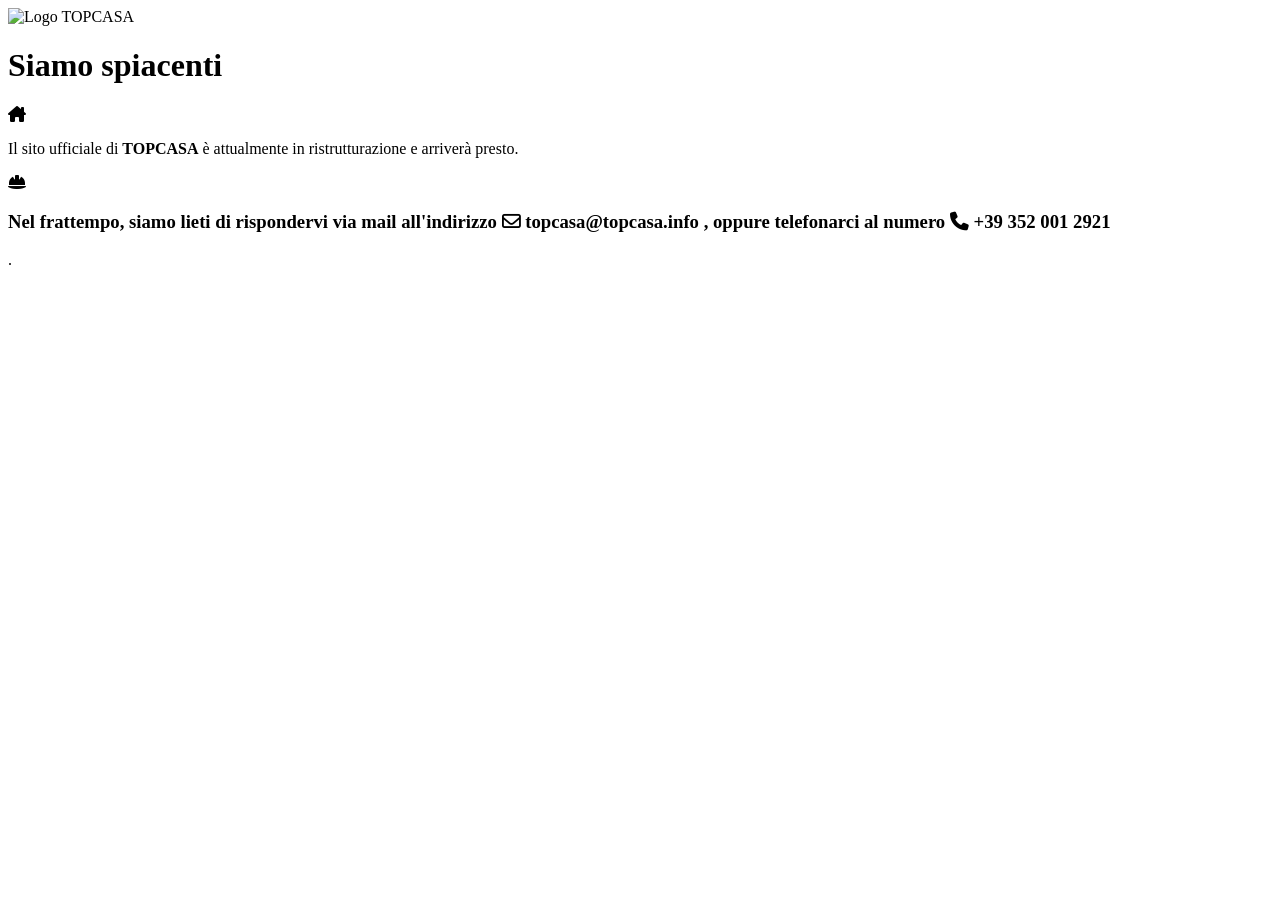
==== index.html @ 38a4bc4b "Create index.html" ====
<!DOCTYPE html>
<html lang="it">
<head>
  <meta charset="UTF-8">
  <meta name="viewport" content="width=device-width, initial-scale=1.0">
  <title>TOPCASA - In ristrutturazione</title>
  <link rel="stylesheet" href="sstyle.css">
  <link rel="stylesheet" href="https://cdnjs.cloudflare.com/ajax/libs/font-awesome/6.4.0/css/all.min.css">
</head>
<body>
    <div class ="logo-container">
        <img src="img/logo1nobg.png" alt="Logo TOPCASA" class="logo">
  <div class="card">
    <h1 class="title">Siamo spiacenti</h1>
    <div class="hero-section">
      <div class="icon-box">
        <i class="fa-solid fa-house-chimney"></i>
      </div>
      <p class="subtitle">
        Il sito ufficiale di <strong>TOPCASA</strong> è attualmente in ristrutturazione e arriverà presto.
      </p>
      <div class="icon-box">
        <i class="fa-solid fa-faucet-Detergent fa-helmet-safety"></i>
      </div>
    </div>

    <div class="contact-box">
      <p>
        <h3>Nel frattempo, siamo lieti di rispondervi via mail all'indirizzo 
        <a class="contact-link">
          <i class="fa-regular fa-envelope"></i> topcasa@topcasa.info
        </a>, oppure telefonarci al numero 
        <a class="contact-link">
          <i class="fa-solid fa-phone"></i> +39 352 001 2921
        </a></h3>.
      </p>
    </div>
  </div>
</body>
</html>
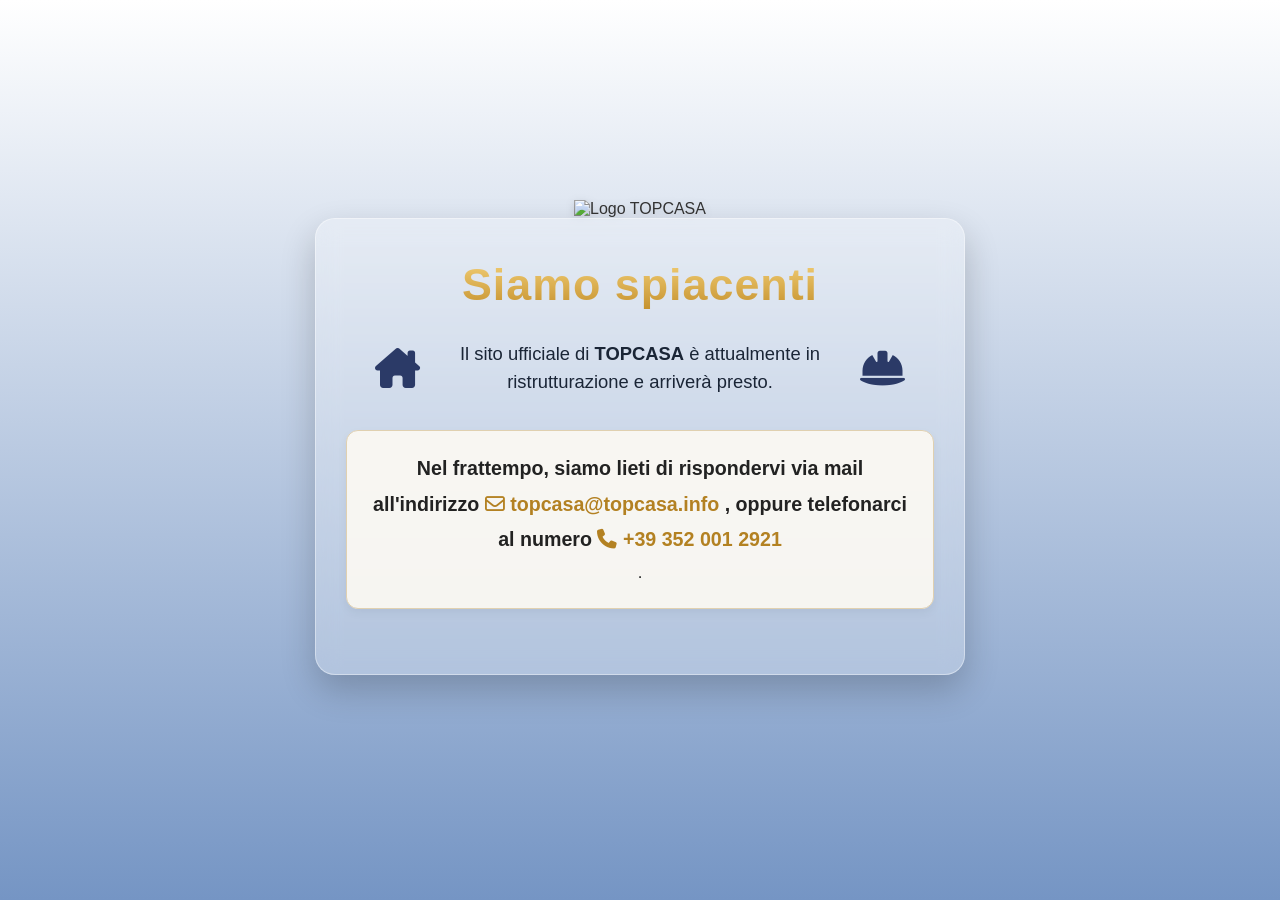
==== commit 5e87c64d: "Rename underconstruction.html to index.html" ====
--- a/index.html
+++ b/index.html
@@ -1,40 +1,40 @@
-<!DOCTYPE html>
-<html lang="it">
-<head>
-  <meta charset="UTF-8">
-  <meta name="viewport" content="width=device-width, initial-scale=1.0">
-  <title>TOPCASA - In ristrutturazione</title>
-  <link rel="stylesheet" href="sstyle.css">
-  <link rel="stylesheet" href="https://cdnjs.cloudflare.com/ajax/libs/font-awesome/6.4.0/css/all.min.css">
-</head>
-<body>
-    <div class ="logo-container">
-        <img src="img/logo1nobg.png" alt="Logo TOPCASA" class="logo">
-  <div class="card">
-    <h1 class="title">Siamo spiacenti</h1>
-    <div class="hero-section">
-      <div class="icon-box">
-        <i class="fa-solid fa-house-chimney"></i>
-      </div>
-      <p class="subtitle">
-        Il sito ufficiale di <strong>TOPCASA</strong> è attualmente in ristrutturazione e arriverà presto.
-      </p>
-      <div class="icon-box">
-        <i class="fa-solid fa-faucet-Detergent fa-helmet-safety"></i>
-      </div>
-    </div>
-
-    <div class="contact-box">
-      <p>
-        <h3>Nel frattempo, siamo lieti di rispondervi via mail all'indirizzo 
-        <a class="contact-link">
-          <i class="fa-regular fa-envelope"></i> topcasa@topcasa.info
-        </a>, oppure telefonarci al numero 
-        <a class="contact-link">
-          <i class="fa-solid fa-phone"></i> +39 352 001 2921
-        </a></h3>.
-      </p>
-    </div>
-  </div>
-</body>
-</html>
+<!DOCTYPE html>
+<html lang="it">
+<head>
+  <meta charset="UTF-8">
+  <meta name="viewport" content="width=device-width, initial-scale=1.0">
+  <title>TOPCASA - In ristrutturazione</title>
+  <link rel="stylesheet" href="sstyle.css">
+  <link rel="stylesheet" href="https://cdnjs.cloudflare.com/ajax/libs/font-awesome/6.4.0/css/all.min.css">
+</head>
+<body>
+    <div class ="logo-container">
+        <img src="img/logo1nobg.png" alt="Logo TOPCASA" class="logo">
+  <div class="card">
+    <h1 class="title">Siamo spiacenti</h1>
+    <div class="hero-section">
+      <div class="icon-box">
+        <i class="fa-solid fa-house-chimney"></i>
+      </div>
+      <p class="subtitle">
+        Il sito ufficiale di <strong>TOPCASA</strong> è attualmente in ristrutturazione e arriverà presto.
+      </p>
+      <div class="icon-box">
+        <i class="fa-solid fa-faucet-Detergent fa-helmet-safety"></i>
+      </div>
+    </div>
+
+    <div class="contact-box">
+      <p>
+        <h3>Nel frattempo, siamo lieti di rispondervi via mail all'indirizzo 
+        <a class="contact-link">
+          <i class="fa-regular fa-envelope"></i> topcasa@topcasa.info
+        </a>, oppure telefonarci al numero 
+        <a class="contact-link">
+          <i class="fa-solid fa-phone"></i> +39 352 001 2921
+        </a></h3>.
+      </p>
+    </div>
+  </div>
+</body>
+</html>
--- a/sstyle.css
+++ b/sstyle.css
@@ -0,0 +1,99 @@
+* {
+  box-sizing: border-box;
+  margin: 0;
+  padding: 0;
+}
+
+body {
+  font-family: 'Segoe UI', Tahoma, Geneva, Verdana, sans-serif;
+  min-height: 100vh;
+  display: flex;
+  justify-content: center;
+  align-items: center;
+  background: linear-gradient(to top, #7595c4, #ffffff);
+  background-attachment: fixed;
+  color: #333;
+  padding: 20px;
+}
+
+.card {
+  background: rgba(255, 255, 255, 0.25);
+  backdrop-filter: blur(12px);
+  -webkit-backdrop-filter: blur(12px);
+  border: 1px solid rgba(255, 255, 255, 0.4);
+  border-radius: 20px;
+  padding: 40px 30px;
+  max-width: 750px;
+  width: 100%;
+  text-align: center;
+  box-shadow: 0 15px 35px rgba(0, 0, 0, 0.2);
+}
+
+.title {
+  font-size: 2.8rem;
+  font-weight: 700;
+  background: linear-gradient(180deg, #f3d078 0%, #c5912d 100%);
+  -webkit-background-clip: text;
+  -webkit-text-fill-color: transparent;
+  margin-bottom: 30px;
+  letter-spacing: 1px;
+}
+
+.hero-section {
+  display: flex;
+  align-items: center;
+  justify-content: center;
+  gap: 20px;
+  margin-bottom: 35px;
+}
+
+.hero-section .subtitle {
+  font-size: 1.15rem;
+  color: #1a2536;
+  line-height: 1.5;
+  max-width: 400px;
+}
+
+.icon-box i {
+  font-size: 2.5rem;
+  color: #2b3a67;
+}
+
+.contact-box {
+  background: rgba(253, 250, 243, 0.9);
+  border: 1px solid #e0d0b0;
+  border-radius: 12px;
+  padding: 20px 25px;
+  font-size: 1.05rem;
+  color: #222;
+  line-height: 1.8;
+  box-shadow: 0 4px 10px rgba(0, 0, 0, 0.05);
+  margin-bottom: 25px;
+}
+
+.contact-link {
+  color: #b38122;
+  text-decoration: none;
+  font-weight: 600;
+  white-space: nowrap;
+}
+
+.contact-link:hover {
+  text-decoration: underline;
+}
+
+.logo-container {
+  width: 100%;
+  max-width: 650px;
+  margin: 0 auto 25px auto; /* Centra il contenitore e dà distacco dalla card */
+  text-align: center;
+}
+
+.logo {
+  width: 100%;
+  max-width: 500px;  /* Dimensione massima per non farlo sgranare o ingrandire troppo */
+  height: auto;       /* Mantiene le proporzioni originali dell'immagine */
+  max-height: 110px;  /* Evita che occupi troppa altezza verticale */
+  object-fit: contain;
+  filter: drop-shadow(0 2px 4px rgba(0, 0, 0, 0.1));
+}
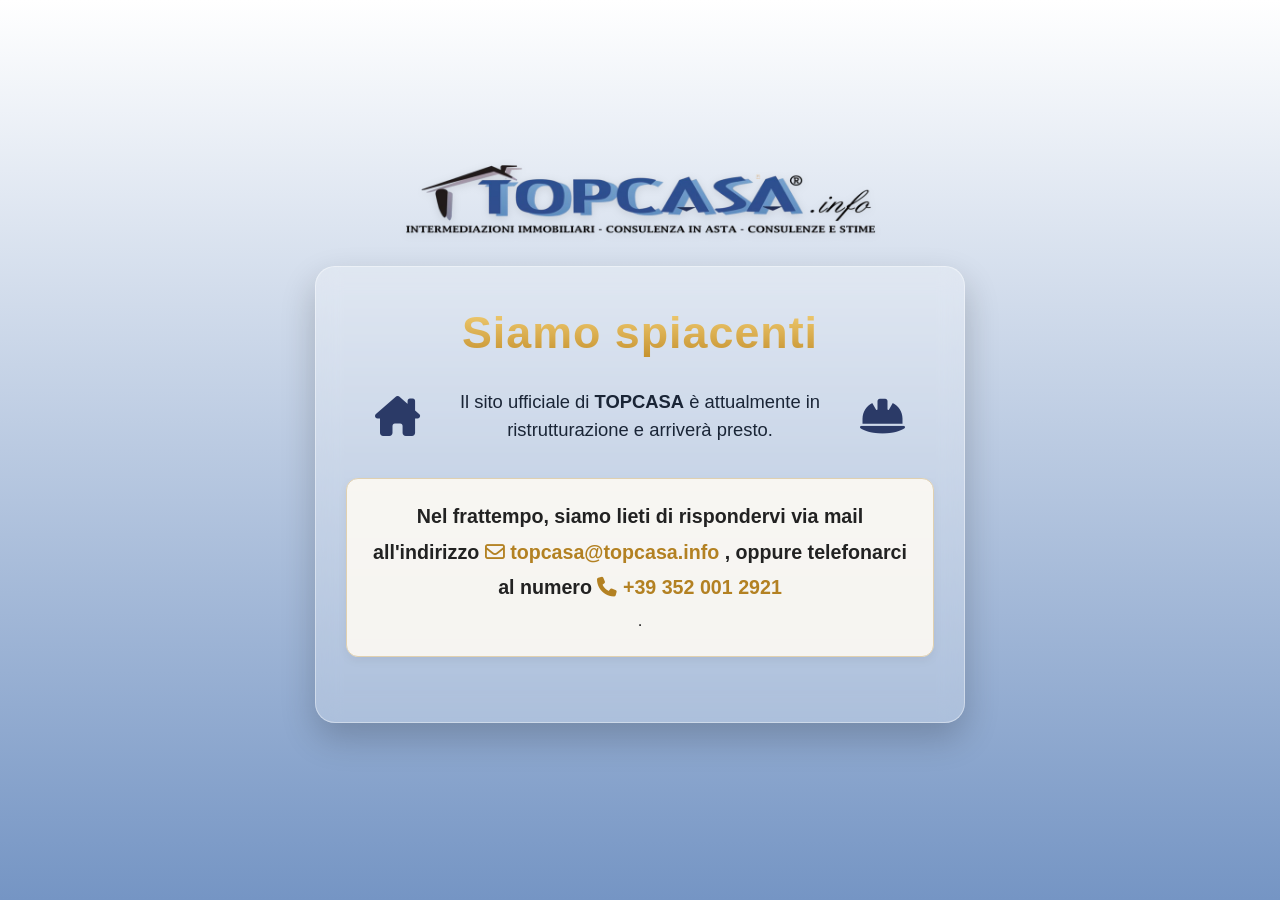
==== commit 566195aa: "Update index.html" ====
--- a/index.html
+++ b/index.html
@@ -1,40 +1,41 @@
-<!DOCTYPE html>
-<html lang="it">
-<head>
-  <meta charset="UTF-8">
-  <meta name="viewport" content="width=device-width, initial-scale=1.0">
-  <title>TOPCASA - In ristrutturazione</title>
-  <link rel="stylesheet" href="sstyle.css">
-  <link rel="stylesheet" href="https://cdnjs.cloudflare.com/ajax/libs/font-awesome/6.4.0/css/all.min.css">
-</head>
-<body>
-    <div class ="logo-container">
-        <img src="img/logo1nobg.png" alt="Logo TOPCASA" class="logo">
-  <div class="card">
-    <h1 class="title">Siamo spiacenti</h1>
-    <div class="hero-section">
-      <div class="icon-box">
-        <i class="fa-solid fa-house-chimney"></i>
-      </div>
-      <p class="subtitle">
-        Il sito ufficiale di <strong>TOPCASA</strong> è attualmente in ristrutturazione e arriverà presto.
-      </p>
-      <div class="icon-box">
-        <i class="fa-solid fa-faucet-Detergent fa-helmet-safety"></i>
-      </div>
-    </div>
-
-    <div class="contact-box">
-      <p>
-        <h3>Nel frattempo, siamo lieti di rispondervi via mail all'indirizzo 
-        <a class="contact-link">
-          <i class="fa-regular fa-envelope"></i> topcasa@topcasa.info
-        </a>, oppure telefonarci al numero 
-        <a class="contact-link">
-          <i class="fa-solid fa-phone"></i> +39 352 001 2921
-        </a></h3>.
-      </p>
-    </div>
-  </div>
-</body>
-</html>
+<!DOCTYPE html>
+<html lang="it">
+<head>
+  <meta charset="UTF-8">
+  <meta name="viewport" content="width=device-width, initial-scale=1.0">
+  <title>TOPCASA - In ristrutturazione</title>
+  <link rel="stylesheet" href="sstyle.css">
+  <link rel="stylesheet" href="https://cdnjs.cloudflare.com/ajax/libs/font-awesome/6.4.0/css/all.min.css">
+  <link href="img/icon.png" rel="icon" />
+</head>
+<body>
+    <div class ="logo-container">
+        <img src="img/logo1nobg.png" alt="Logo TOPCASA" class="logo">
+  <div class="card">
+    <h1 class="title">Siamo spiacenti</h1>
+    <div class="hero-section">
+      <div class="icon-box">
+        <i class="fa-solid fa-house-chimney"></i>
+      </div>
+      <p class="subtitle">
+        Il sito ufficiale di <strong>TOPCASA</strong> è attualmente in ristrutturazione e arriverà presto.
+      </p>
+      <div class="icon-box">
+        <i class="fa-solid fa-faucet-Detergent fa-helmet-safety"></i>
+      </div>
+    </div>
+
+    <div class="contact-box">
+      <p>
+        <h3>Nel frattempo, siamo lieti di rispondervi via mail all'indirizzo 
+        <a class="contact-link">
+          <i class="fa-regular fa-envelope"></i> topcasa@topcasa.info
+        </a>, oppure telefonarci al numero 
+        <a class="contact-link">
+          <i class="fa-solid fa-phone"></i> +39 352 001 2921
+        </a></h3>.
+      </p>
+    </div>
+  </div>
+</body>
+</html>
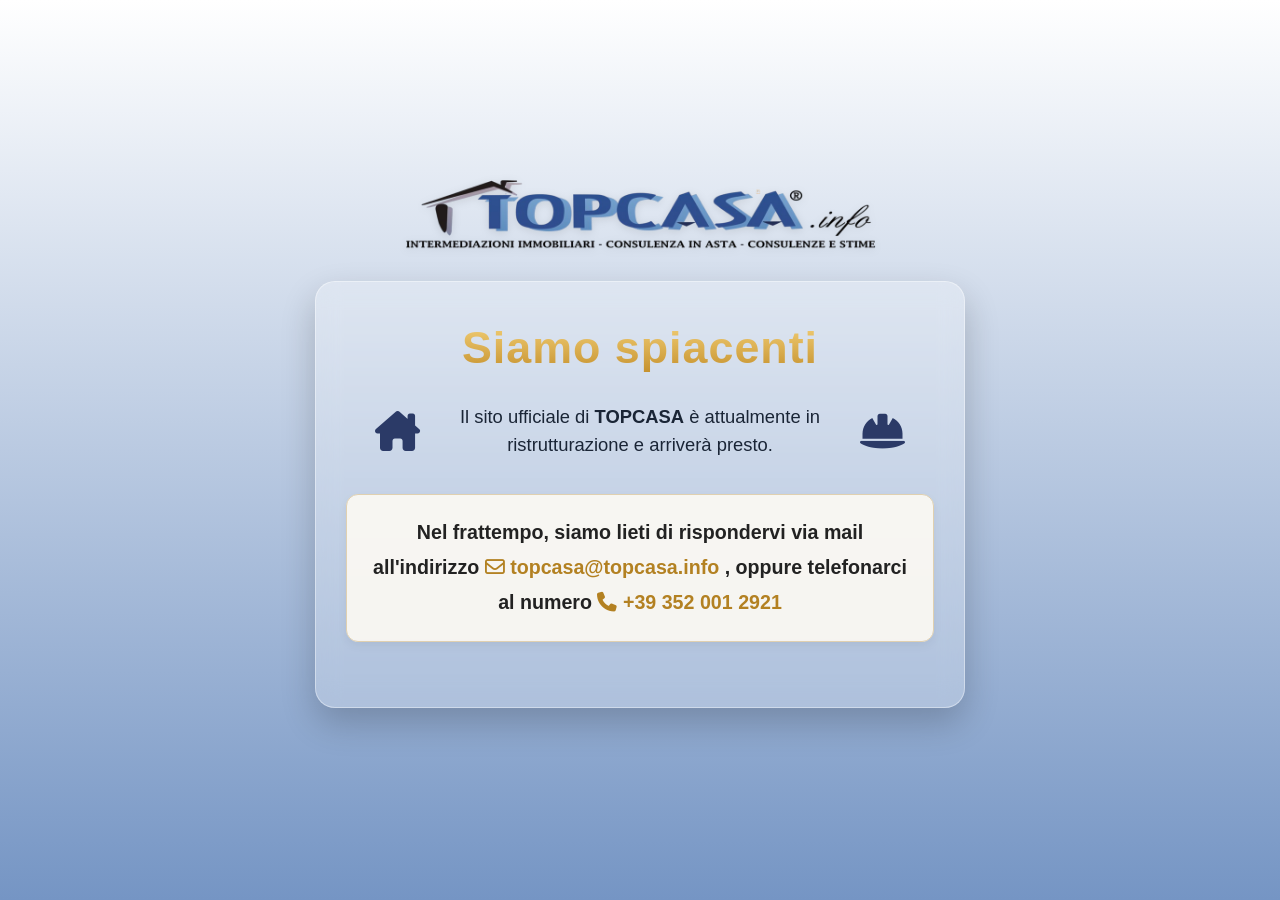
==== commit a6ac57c7: "Update index.html" ====
--- a/index.html
+++ b/index.html
@@ -33,7 +33,7 @@
         </a>, oppure telefonarci al numero 
         <a class="contact-link">
           <i class="fa-solid fa-phone"></i> +39 352 001 2921
-        </a></h3>.
+        </a></h3>
       </p>
     </div>
   </div>
